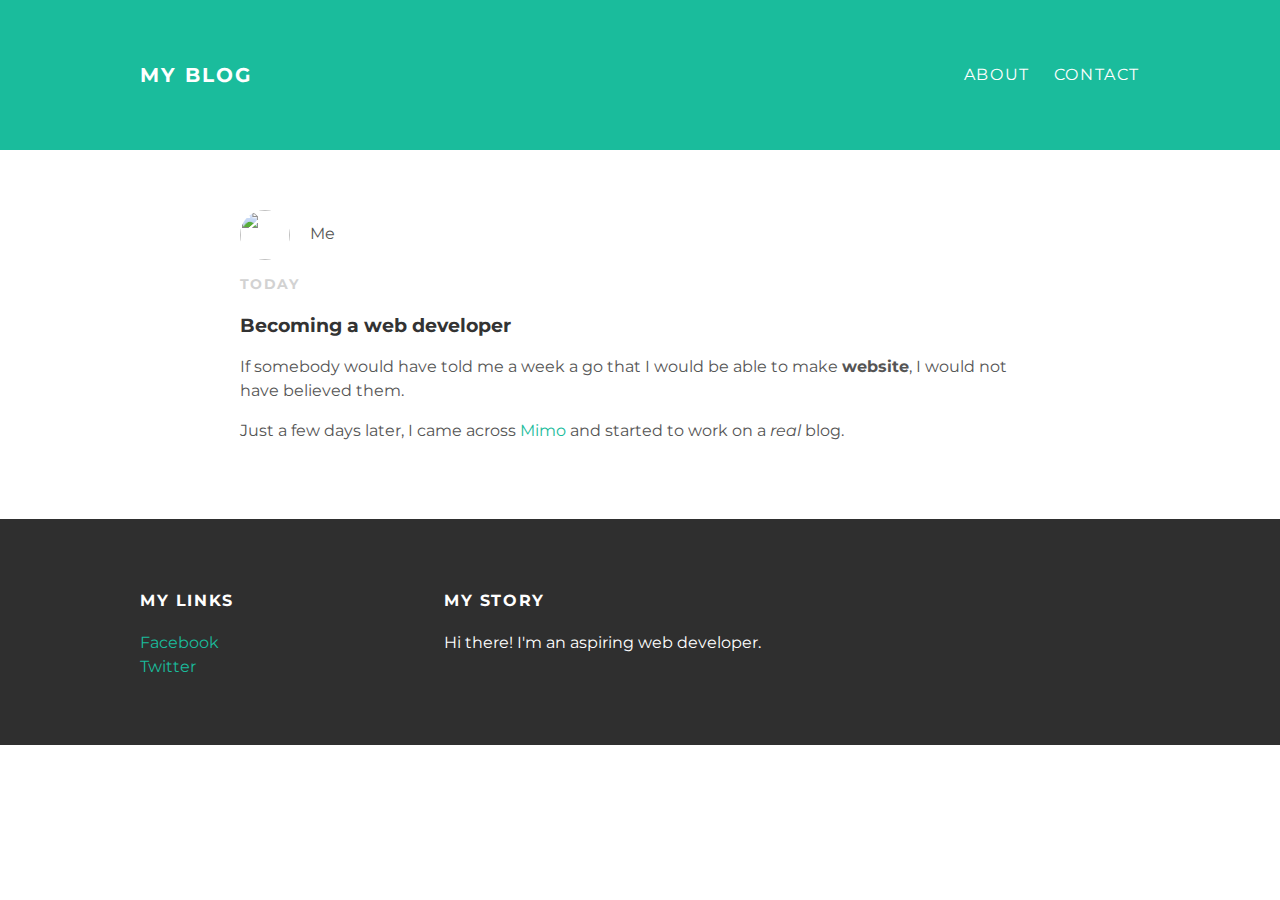
==== index.html @ 50c4aaf8 "Add files via upload" ====
<!DOCTYPE html>
<html>
  <head>
    <title>Travel Book PH</title>
    <link rel="stylesheet" href="./css/master.css">
  </head>
  <body>
    <div id="header">
      <div class="container">
        <a id="header-title" href="index.html">My Blog</a>
        <ul id="header-nav">
          <li><a href="about.html">About</a></li>
          <li><a href="mailto:chan.julio0@gmail.com">Contact</a></li>
        </ul>
      </div>
    </div>
    <div id="content">
      <div class="post-container">
        <div class="post">
          <div class="post-author">
            <img src="/root/Documents/Blog/Pictures/me.jpg">
            <span>Me</span>
          </div>
        <p class="post-date">Today</p>
        <h3 class="post-title">Becoming a web developer</h3>
        <div class="post-content">
          <p>If somebody would have told me a week a go that I would be able to make <strong>website</strong>, I would not have believed them.</p>
          <p>Just a few days later, I came across <a href="https://getmimo.com">Mimo</a> and started to work on a <em>real</em> blog.</p>
        </div>
        </div>
      </div>
    </div>
    <div id="footer">
      <div class="container">
        <div class="column">
          <h4>My Links</h4>
          <p>
            <a href="https://www.facebook.com/junichironakashima">Facebook</a>
            <br>
            <a href="">Twitter</a>
        </div>
        <div class="column">
          <h4>My Story</h4>
          <p>Hi there! I'm an aspiring web developer.</p>
        </div>
      </div>
    </div>
  </body>
</html>
---- css/master.css ----
@import url(http://fonts.googleapis.com/css?family=Montserrat:400,700);

body {
	color: #555;
	margin: 0;
	font-family: 'Montserrat',
	sans-serif;
}

#header {
	background-color: #1abc9c;
	height: 150px;
	line-height: 150px;
}

#header a {
	color: white;
	text-decoration: none;
	text-transform: uppercase;
	letter-spacing: 0.1em;
}

#header a:hover {
	color: #222;
}

#header-title {
	display: block;
	float: left;
	font-size: 20px;
	font-weight: bold;
}

#header-nav {
	display: block;
	float: right;
	margin-top: 0;
}

#header-nav li {
	display: inline;
	padding-left: 20px;
}

.container {
	max-width: 1000px;
	margin: 0 auto;
}

#footer {
	background-color: #2f2f2f;
	padding: 50px 0;
}

.column {
	min-width: 300px;
	display: inline-block;
	vertical-align: top;
}

#footer h4 {
	color: white;
	text-transform: uppercase;
	letter-spacing: 0.1em;
}

#footer p {
	color: white;
}

a {
	color: #1abc9c;
	text-decoration: none;
}

a:hover {
	color: #f6a623;
}

.post, .about {
	max-width: 800px;
	margin: 0 auto;
	padding: 60px 0;
}

.post-author img,
.about-author img {
	width: 50px;
	height: 50px;
	vertical-align: middle;
	border-radius: 50%;
}

.post-author span {
	margin-left: 16px;
}

.post-date {
	color: #d2d2d2;
	font-size: 14px;
	font-weight: bold;
	text-transform: uppercase;
	letter-spacing: 0.1em;
}

h1, h2, h3, h4 {
	color: #333;
}

p {
	line-height: 1.5;
}

.about {
	text-align: center;
}

.about-author img {
	width: 150px;
	height: 150px;
}

.post-container:nth-child(even){
	background-color: #f2f2f2;
}
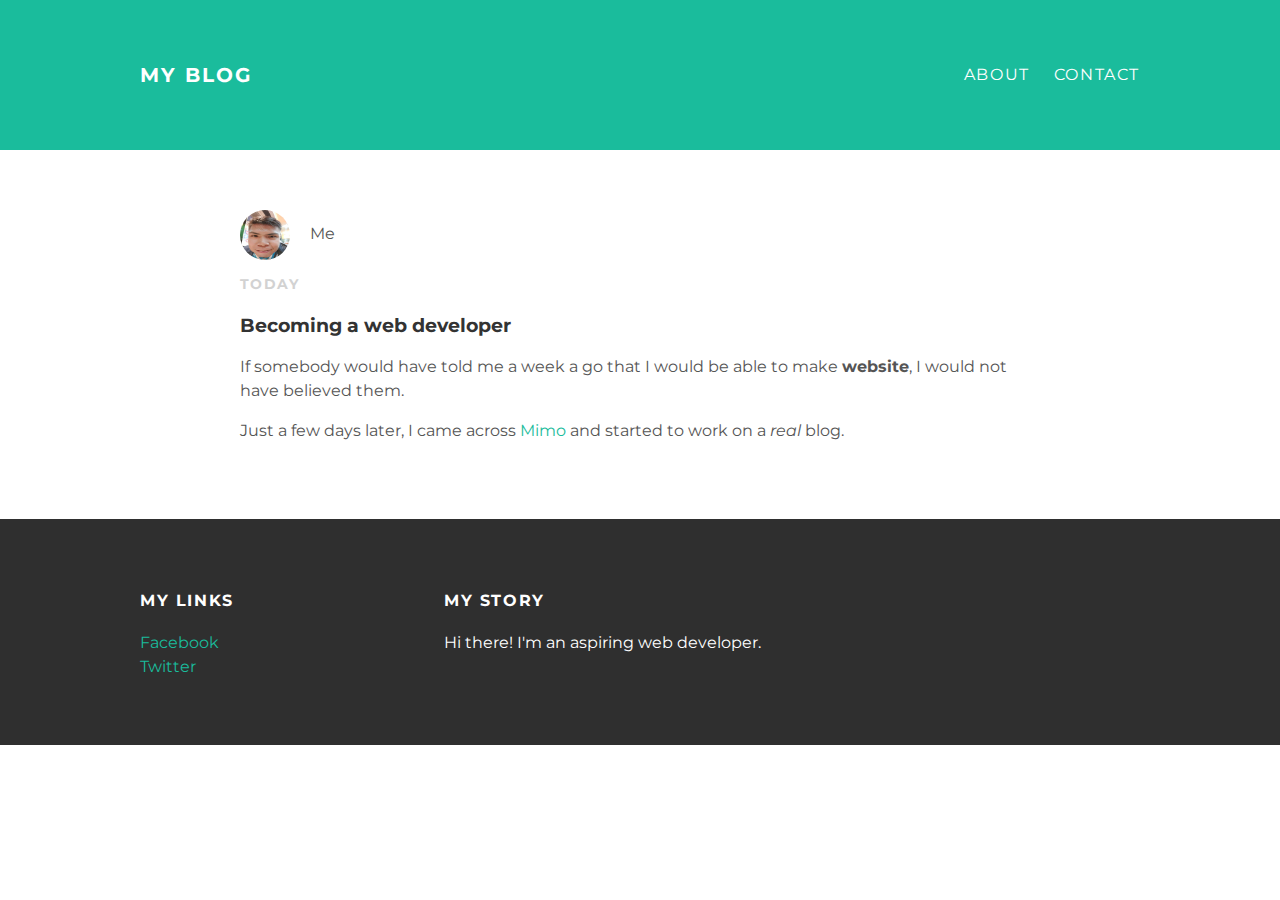
==== commit b24682af: "Update index.html" ====
--- a/index.html
+++ b/index.html
@@ -18,7 +18,7 @@
       <div class="post-container">
         <div class="post">
           <div class="post-author">
-            <img src="/root/Documents/Blog/Pictures/me.jpg">
+            <img src="./Pictures/me.jpg">
             <span>Me</span>
           </div>
         <p class="post-date">Today</p>
